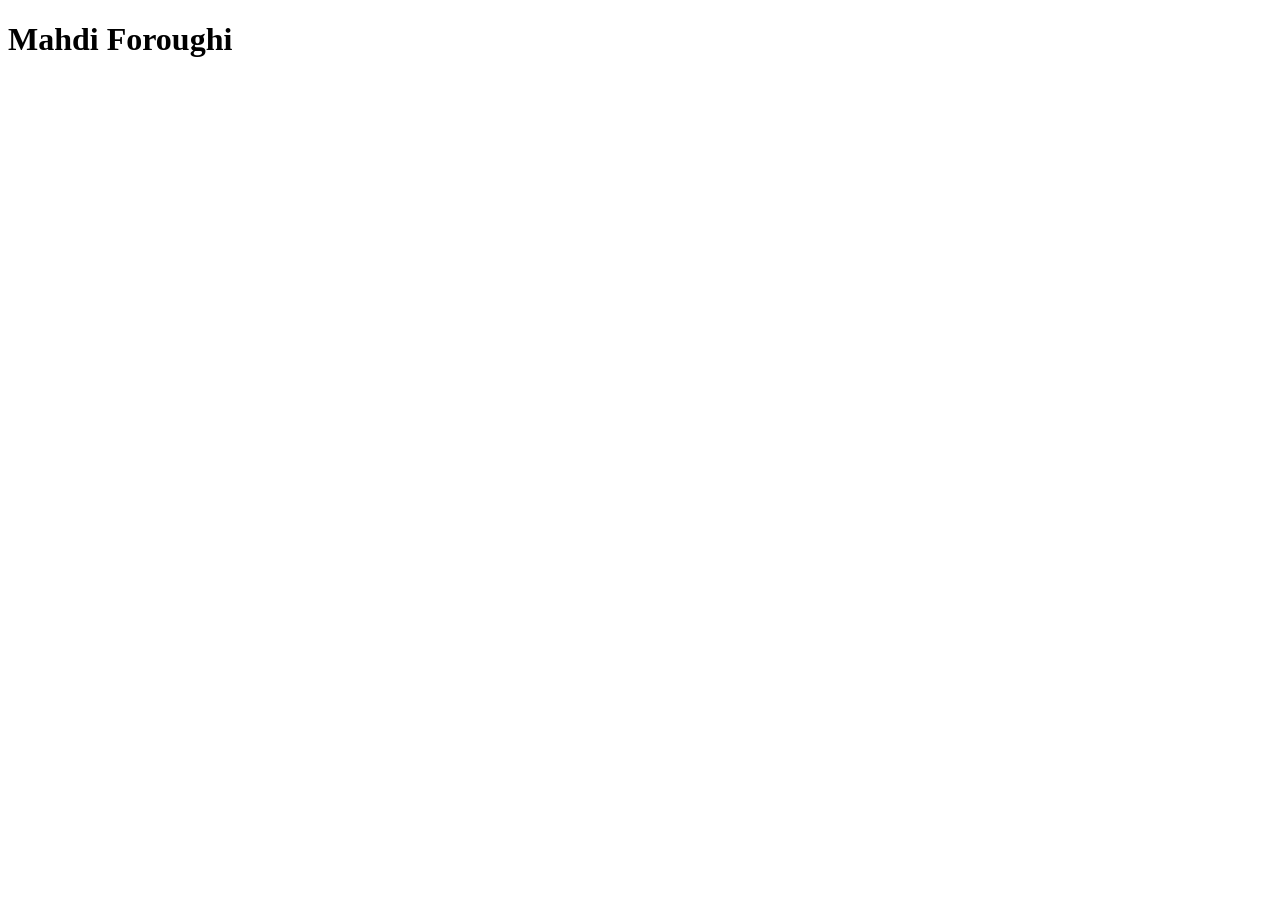
==== index.html @ 62a9183b "Create index.html" ====
<!DOCTYPE html>
<html lang="en">
<head>
    <meta charset="UTF-8">
    <meta http-equiv="X-UA-Compatible" content="IE=edge">
    <meta name="viewport" content="width=device-width, initial-scale=1.0">

    <title>Mahdi Foroughi</title>
</head>
<body>


  <h1>Mahdi Foroughi</h1>

</body>
</html>
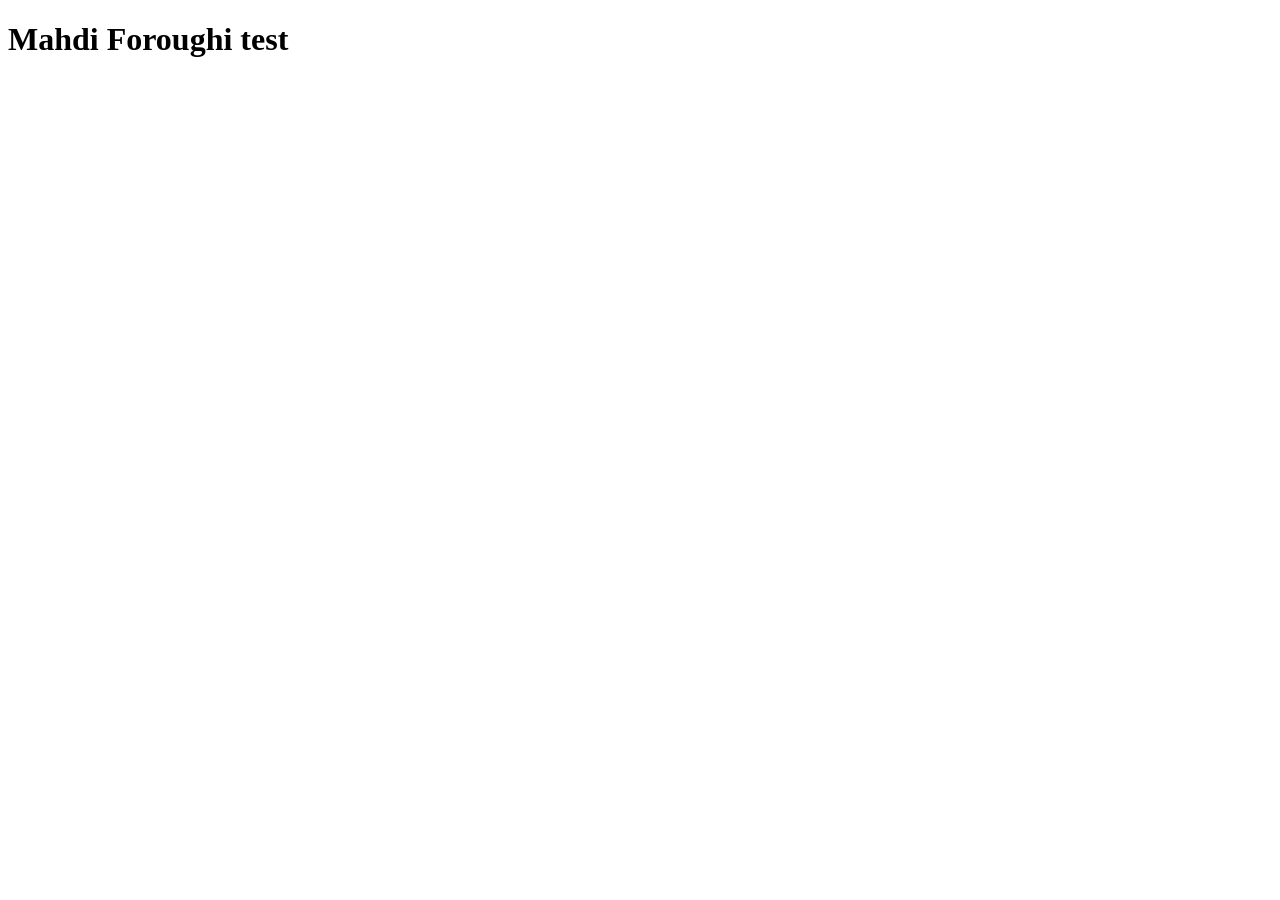
==== commit 6296d18f: "Update index.html" ====
--- a/index.html
+++ b/index.html
@@ -10,7 +10,7 @@
 <body>
 
 
-  <h1>Mahdi Foroughi</h1>
+  <h1>Mahdi Foroughi test</h1>
 
 </body>
 </html>
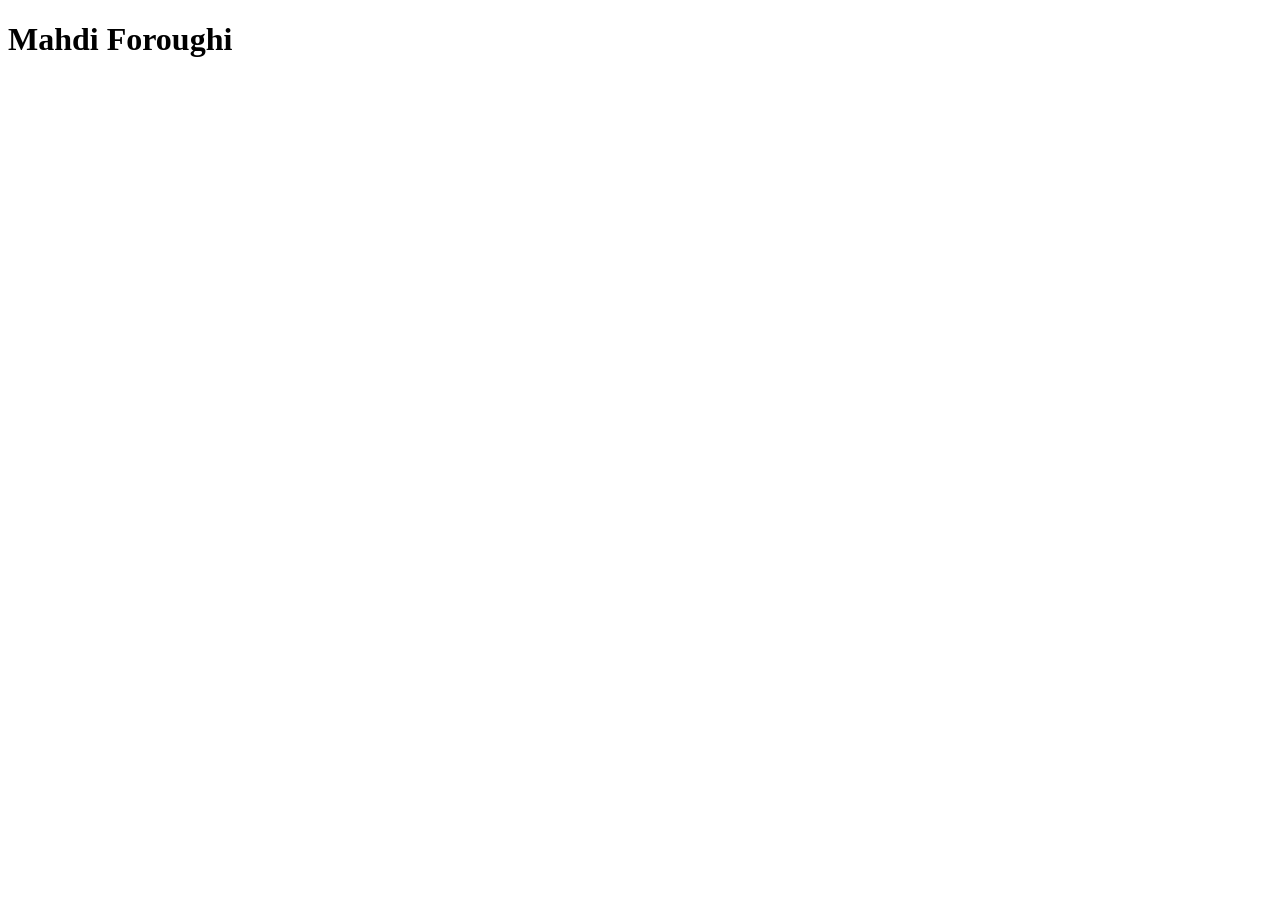
==== commit 5fa8dd3a: "Update index.html" ====
--- a/index.html
+++ b/index.html
@@ -10,7 +10,7 @@
 <body>
 
 
-  <h1>Mahdi Foroughi test</h1>
+  <h1>Mahdi Foroughi</h1>
 
 </body>
 </html>
